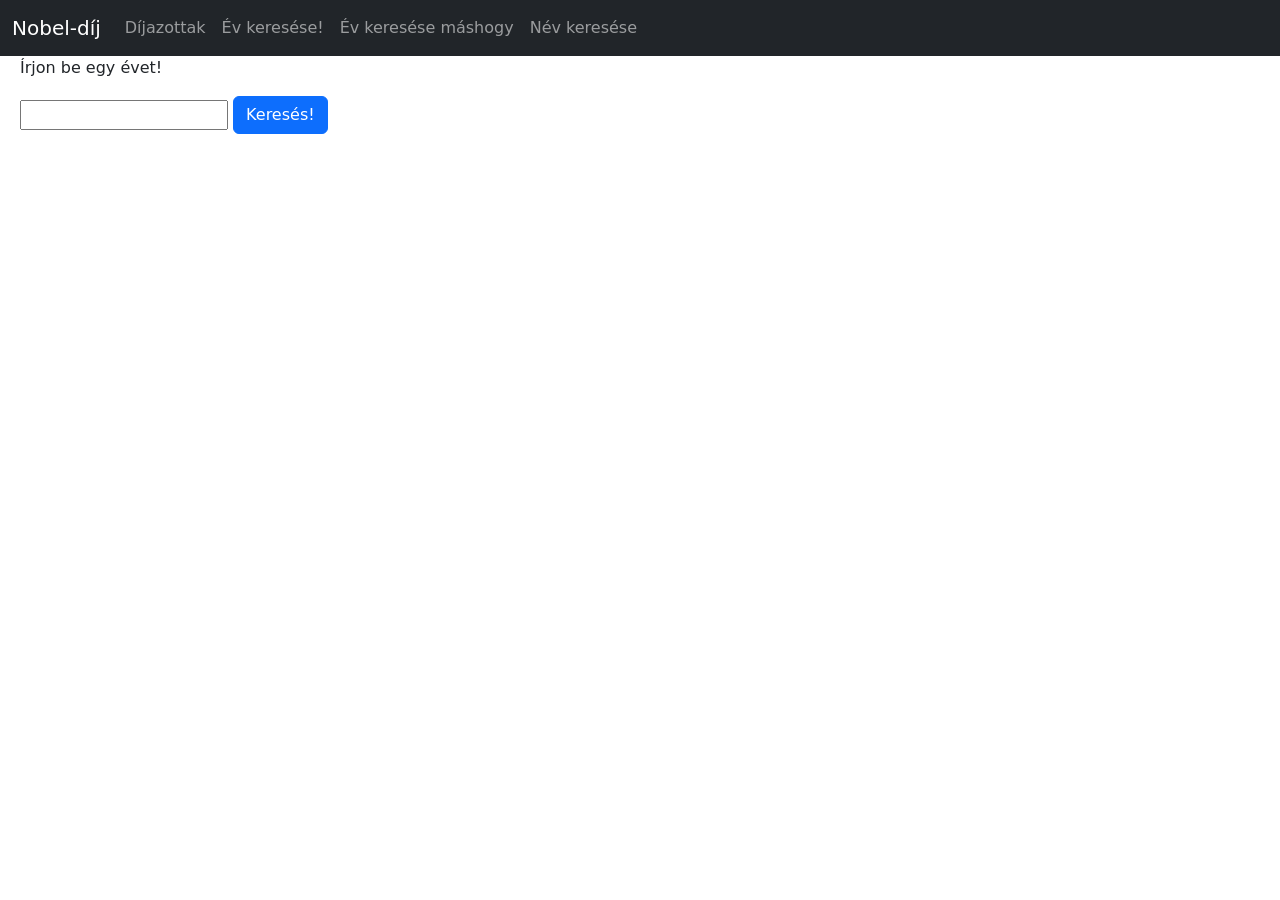
==== index_evkeres.html @ 8cc1401b "elsofeltoltes" ====
<!DOCTYPE html>
<html lang="hu">
<head>
    <meta charset="UTF-8">
    <meta name="viewport" content="width=device-width, initial-scale=1.0">
    <title>Nobel díjak</title>
    <!-- Latest compiled and minified CSS -->
    <link href="https://cdn.jsdelivr.net/npm/bootstrap@5.3.3/dist/css/bootstrap.min.css" rel="stylesheet">

    <!-- Latest compiled JavaScript -->
    <script src="https://cdn.jsdelivr.net/npm/bootstrap@5.3.3/dist/js/bootstrap.bundle.min.js"></script>
    <link rel="stylesheet" href="stilus.css">
</head>
<body>

    <div id="menu"></div>
    <div style="margin-left: 20px;">
    <p>Írjon be egy évet!</p>
    <input id="bekeres" type="text">
    <button onclick="kattintevkeres()" class="btn btn-primary">Keresés!</button>
    </div>
    <div id="kiiras" style="margin-left: 50px;">
    </div>
      
        
    <script src="menu.js"></script>
    <script src="prize.js"></script>
    <script src="alap_evkeres.js"></script>
    
</body>
</html>
---- stilus.css ----
.szepites
{
    border: 1px solid black;
    margin: 5px;
    text-align: center;
    font-family: 'Franklin Gothic Medium', 'Arial Narrow', Arial, sans-serif;
    font-style: italic;
    color: gray;
}
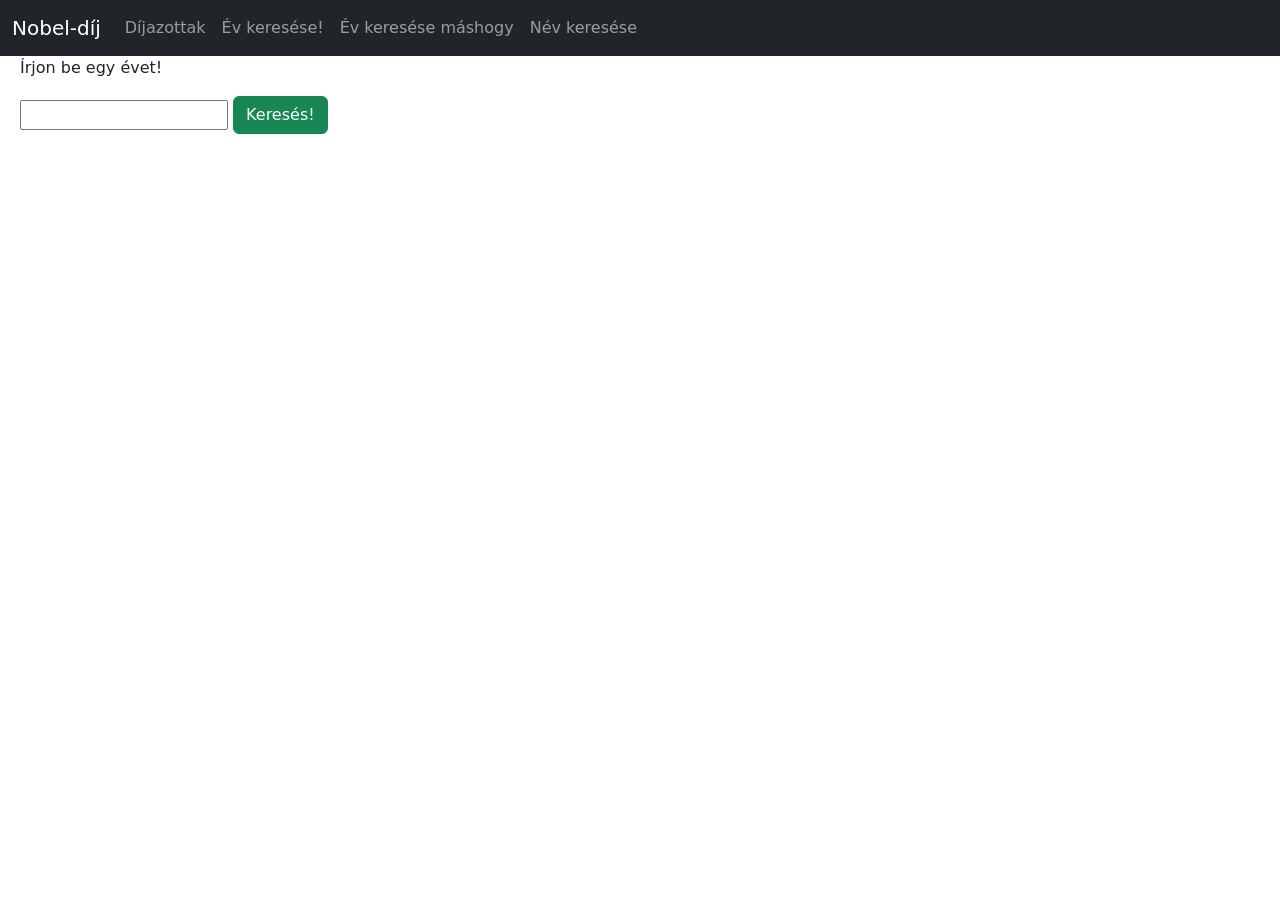
==== commit 929259f7: "zoldgomb" ====
--- a/index_evkeres.html
+++ b/index_evkeres.html
@@ -17,7 +17,7 @@
     <div style="margin-left: 20px;">
     <p>Írjon be egy évet!</p>
     <input id="bekeres" type="text">
-    <button onclick="kattintevkeres()" class="btn btn-primary">Keresés!</button>
+    <button onclick="kattintevkeres()" class="btn btn-success">Keresés!</button>
     </div>
     <div id="kiiras" style="margin-left: 50px;">
     </div>
